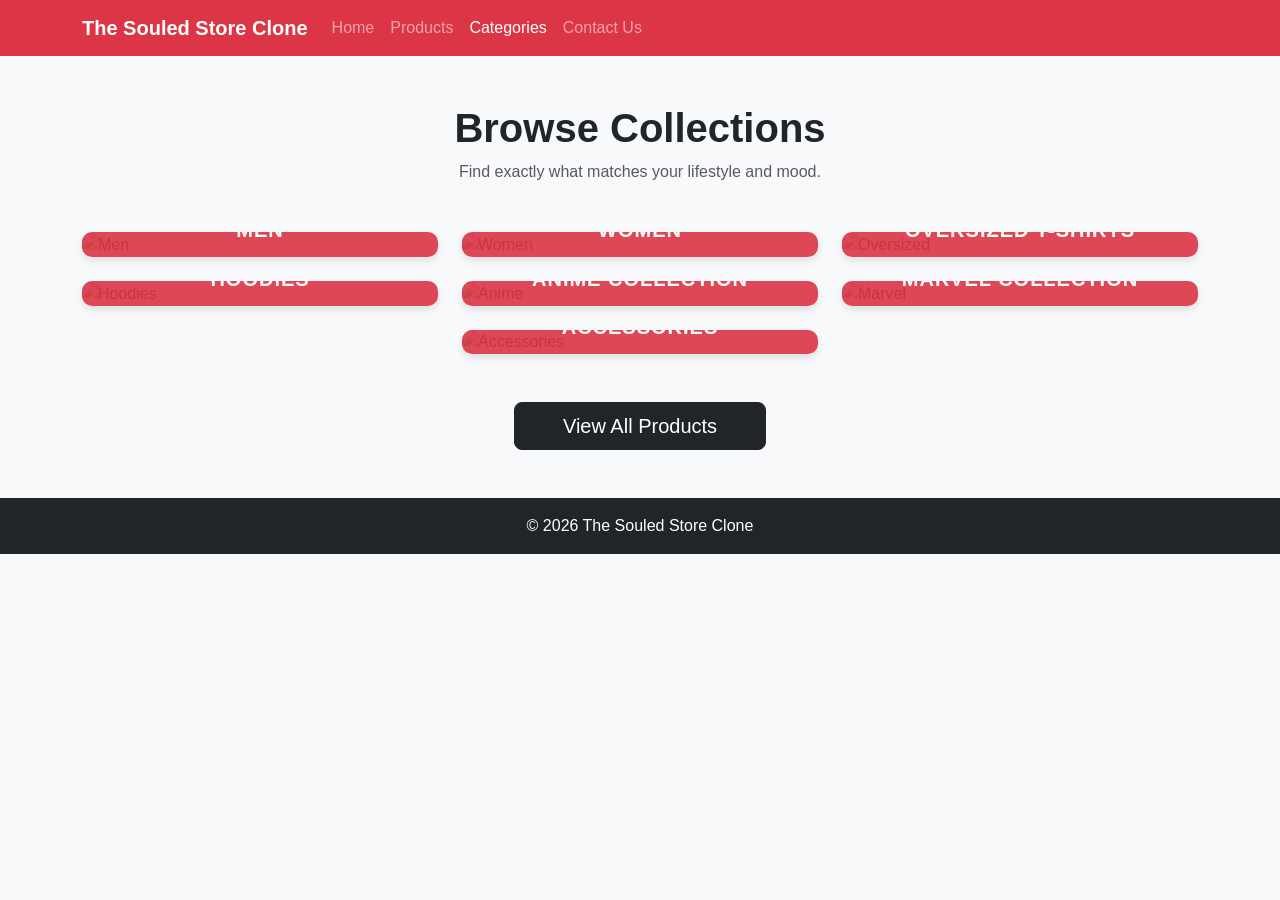
==== categories.html @ 025875e6 "Add files via upload" ====
<!DOCTYPE html>
<html lang="en">
<head>
    <meta charset="UTF-8">
    <meta name="viewport" content="width=device-width, initial-scale=1.0">
    <title>The Souled Store Clone - Categories</title>
    <link href="https://cdn.jsdelivr.net/npm/bootstrap@5.3.0/dist/css/bootstrap.min.css" rel="stylesheet">
    <style>
        body {
            font-family: 'Segoe UI', sans-serif;
            background-color: #f8f9fa;
        }
        .cat-box {
            position: relative;
            border-radius: 10px;
            overflow: hidden;
            box-shadow: 0 4px 8px rgba(0,0,0,0.1);
            transition: transform 0.3s ease, box-shadow 0.3s ease;
        }
        .cat-box:hover {
            transform: translateY(-8px);
            box-shadow: 0 12px 24px rgba(0,0,0,0.2);
        }
        .cat-box img {
            width: 100%;
            height: 300px;
            object-fit: cover;
            transition: transform 0.4s ease;
        }
        .cat-box:hover img {
            transform: scale(1.08);
        }
        .cat-text-banner {
            position: absolute;
            bottom: 0;
            left: 0;
            width: 100%;
            background: rgba(220, 53, 69, 0.9);
            color: white;
            padding: 12px;
            text-align: center;
            font-size: 1.25rem;
            font-weight: bold;
            letter-spacing: 1px;
        }
    </style>
</head>
<body>

    <nav class="navbar navbar-expand-lg navbar-dark bg-danger sticky-top">
        <div class="container">
            <a class="navbar-brand fw-bold" href="index.html">The Souled Store Clone</a>
            <div class="collapse navbar-collapse" id="navbarNav">
                <ul class="navbar-nav me-auto">
                    <li class="nav-item"><a class="nav-link" href="index.html">Home</a></li>
                    <li class="nav-item"><a class="nav-link" href="products.html">Products</a></li>
                    <li class="nav-item"><a class="nav-link active" href="categories.html">Categories</a></li>
                    <li class="nav-item"><a class="nav-link" href="contact.html">Contact Us</a></li>
                </ul>
            </div>
        </div>
    </nav>

    <div class="container my-5">
        <div class="text-center mb-5">
            <h1 class="fw-bold">Browse Collections</h1>
            <p class="text-muted">Find exactly what matches your lifestyle and mood.</p>
        </div>

        <div class="row g-4">
            <div class="col-12 col-sm-6 col-md-4">
                <div class="cat-box">
                    <img src="https://images.unsplash.com/photo-1488161628813-04466f872be2?auto=format&fit=crop&w=500&q=80" alt="Men">
                    <div class="cat-text-banner">MEN</div>
                </div>
            </div>
            <div class="col-12 col-sm-6 col-md-4">
                <div class="cat-box">
                    <img src="https://images.unsplash.com/photo-1494790108377-be9c29b29330?auto=format&fit=crop&w=500&q=80" alt="Women">
                    <div class="cat-text-banner">WOMEN</div>
                </div>
            </div>
            <div class="col-12 col-sm-6 col-md-4">
                <div class="cat-box">
                    <img src="https://images.unsplash.com/photo-1562157873-818bc0726f68?auto=format&fit=crop&w=500&q=80" alt="Oversized">
                    <div class="cat-text-banner">OVERSIZED T-SHIRTS</div>
                </div>
            </div>
            <div class="col-12 col-sm-6 col-md-4">
                <div class="cat-box">
                    <img src="https://images.unsplash.com/photo-1556821840-3a63f95609a7?auto=format&fit=crop&w=500&q=80" alt="Hoodies">
                    <div class="cat-text-banner">HOODIES</div>
                </div>
            </div>
            <div class="col-12 col-sm-6 col-md-4">
                <div class="cat-box">
                    <img src="https://images.unsplash.com/photo-1578932750294-f5075e85f44a?auto=format&fit=crop&w=500&q=80" alt="Anime">
                    <div class="cat-text-banner">ANIME COLLECTION</div>
                </div>
            </div>
            <div class="col-12 col-sm-6 col-md-4">
                <div class="cat-box">
                    <img src="https://images.unsplash.com/photo-1521572267360-ee0c2909d518?auto=format&fit=crop&w=500&q=80" alt="Marvel">
                    <div class="cat-text-banner">MARVEL COLLECTION</div>
                </div>
            </div>
            <div class="col-12 justify-content-center col-md-4 mx-auto">
                <div class="cat-box">
                    <img src="https://images.unsplash.com/photo-1509281373149-e957c6296406?auto=format&fit=crop&w=500&q=80" alt="Accessories">
                    <div class="cat-text-banner">ACCESSORIES</div>
                </div>
            </div>
        </div>

        <div class="text-center mt-5">
            <a href="products.html" class="btn btn-dark btn-lg px-5">View All Products</a>
        </div>
    </div>

    <footer class="bg-dark text-white py-3 text-center mt-auto">
        <p class="m-0">&copy; 2026 The Souled Store Clone</p>
    </footer>

</body>
</html>
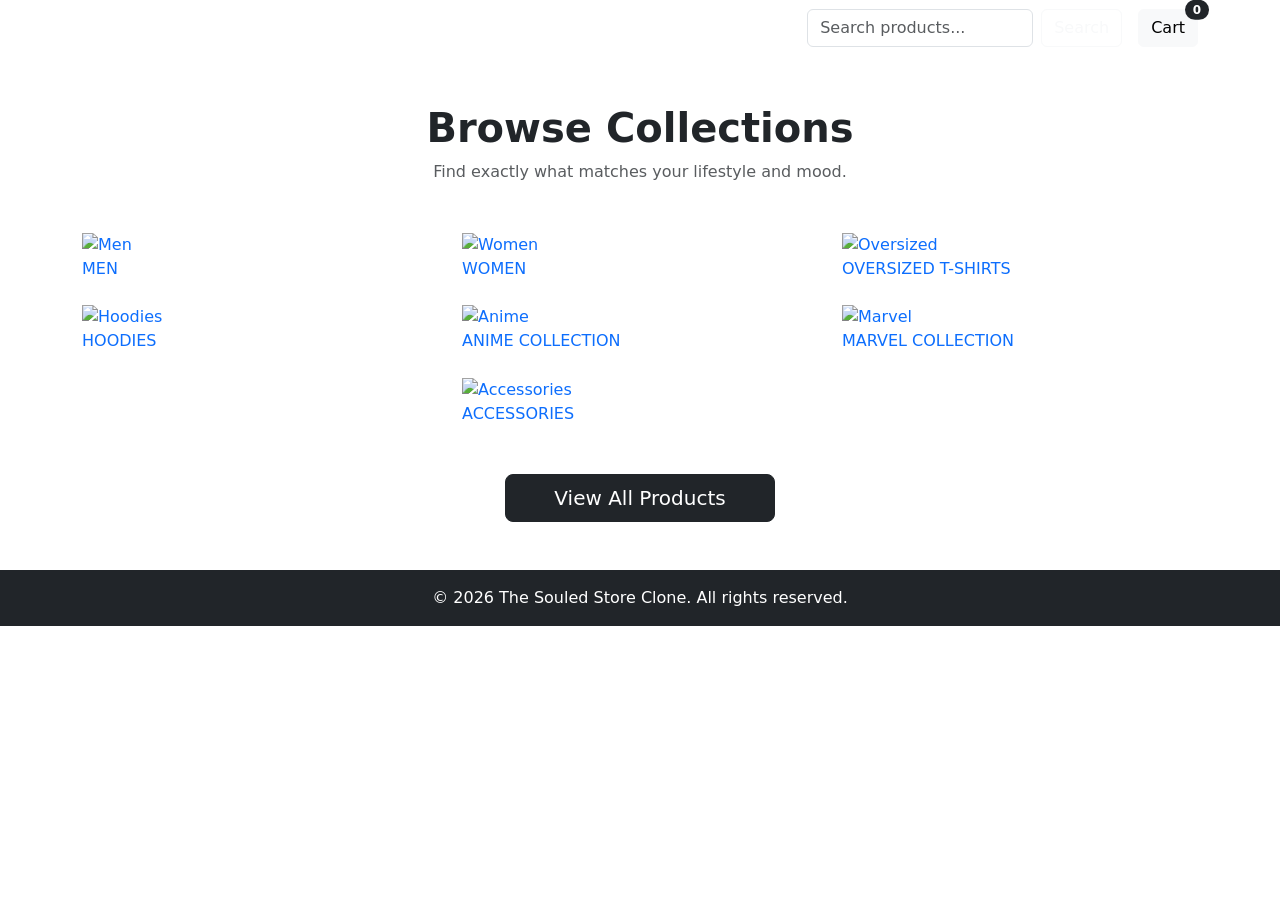
==== commit 73a007a4: "Add files via upload" ====
--- a/categories.html
+++ b/categories.html
@@ -1,125 +1,115 @@
-<!DOCTYPE html>
-<html lang="en">
-<head>
-    <meta charset="UTF-8">
-    <meta name="viewport" content="width=device-width, initial-scale=1.0">
-    <title>The Souled Store Clone - Categories</title>
-    <link href="https://cdn.jsdelivr.net/npm/bootstrap@5.3.0/dist/css/bootstrap.min.css" rel="stylesheet">
-    <style>
-        body {
-            font-family: 'Segoe UI', sans-serif;
-            background-color: #f8f9fa;
-        }
-        .cat-box {
-            position: relative;
-            border-radius: 10px;
-            overflow: hidden;
-            box-shadow: 0 4px 8px rgba(0,0,0,0.1);
-            transition: transform 0.3s ease, box-shadow 0.3s ease;
-        }
-        .cat-box:hover {
-            transform: translateY(-8px);
-            box-shadow: 0 12px 24px rgba(0,0,0,0.2);
-        }
-        .cat-box img {
-            width: 100%;
-            height: 300px;
-            object-fit: cover;
-            transition: transform 0.4s ease;
-        }
-        .cat-box:hover img {
-            transform: scale(1.08);
-        }
-        .cat-text-banner {
-            position: absolute;
-            bottom: 0;
-            left: 0;
-            width: 100%;
-            background: rgba(220, 53, 69, 0.9);
-            color: white;
-            padding: 12px;
-            text-align: center;
-            font-size: 1.25rem;
-            font-weight: bold;
-            letter-spacing: 1px;
-        }
-    </style>
-</head>
-<body>
-
-    <nav class="navbar navbar-expand-lg navbar-dark bg-danger sticky-top">
-        <div class="container">
-            <a class="navbar-brand fw-bold" href="index.html">The Souled Store Clone</a>
-            <div class="collapse navbar-collapse" id="navbarNav">
-                <ul class="navbar-nav me-auto">
-                    <li class="nav-item"><a class="nav-link" href="index.html">Home</a></li>
-                    <li class="nav-item"><a class="nav-link" href="products.html">Products</a></li>
-                    <li class="nav-item"><a class="nav-link active" href="categories.html">Categories</a></li>
-                    <li class="nav-item"><a class="nav-link" href="contact.html">Contact Us</a></li>
-                </ul>
-            </div>
-        </div>
-    </nav>
-
-    <div class="container my-5">
-        <div class="text-center mb-5">
-            <h1 class="fw-bold">Browse Collections</h1>
-            <p class="text-muted">Find exactly what matches your lifestyle and mood.</p>
-        </div>
-
-        <div class="row g-4">
-            <div class="col-12 col-sm-6 col-md-4">
-                <div class="cat-box">
-                    <img src="https://images.unsplash.com/photo-1488161628813-04466f872be2?auto=format&fit=crop&w=500&q=80" alt="Men">
-                    <div class="cat-text-banner">MEN</div>
-                </div>
-            </div>
-            <div class="col-12 col-sm-6 col-md-4">
-                <div class="cat-box">
-                    <img src="https://images.unsplash.com/photo-1494790108377-be9c29b29330?auto=format&fit=crop&w=500&q=80" alt="Women">
-                    <div class="cat-text-banner">WOMEN</div>
-                </div>
-            </div>
-            <div class="col-12 col-sm-6 col-md-4">
-                <div class="cat-box">
-                    <img src="https://images.unsplash.com/photo-1562157873-818bc0726f68?auto=format&fit=crop&w=500&q=80" alt="Oversized">
-                    <div class="cat-text-banner">OVERSIZED T-SHIRTS</div>
-                </div>
-            </div>
-            <div class="col-12 col-sm-6 col-md-4">
-                <div class="cat-box">
-                    <img src="https://images.unsplash.com/photo-1556821840-3a63f95609a7?auto=format&fit=crop&w=500&q=80" alt="Hoodies">
-                    <div class="cat-text-banner">HOODIES</div>
-                </div>
-            </div>
-            <div class="col-12 col-sm-6 col-md-4">
-                <div class="cat-box">
-                    <img src="https://images.unsplash.com/photo-1578932750294-f5075e85f44a?auto=format&fit=crop&w=500&q=80" alt="Anime">
-                    <div class="cat-text-banner">ANIME COLLECTION</div>
-                </div>
-            </div>
-            <div class="col-12 col-sm-6 col-md-4">
-                <div class="cat-box">
-                    <img src="https://images.unsplash.com/photo-1521572267360-ee0c2909d518?auto=format&fit=crop&w=500&q=80" alt="Marvel">
-                    <div class="cat-text-banner">MARVEL COLLECTION</div>
-                </div>
-            </div>
-            <div class="col-12 justify-content-center col-md-4 mx-auto">
-                <div class="cat-box">
-                    <img src="https://images.unsplash.com/photo-1509281373149-e957c6296406?auto=format&fit=crop&w=500&q=80" alt="Accessories">
-                    <div class="cat-text-banner">ACCESSORIES</div>
-                </div>
-            </div>
-        </div>
-
-        <div class="text-center mt-5">
-            <a href="products.html" class="btn btn-dark btn-lg px-5">View All Products</a>
-        </div>
-    </div>
-
-    <footer class="bg-dark text-white py-3 text-center mt-auto">
-        <p class="m-0">&copy; 2026 The Souled Store Clone</p>
-    </footer>
-
-</body>
+<!DOCTYPE html>
+<html lang="en">
+<head>
+    <meta charset="UTF-8">
+    <meta name="viewport" content="width=device-width, initial-scale=1.0">
+    <title>The Souled Store Clone - Categories</title>
+    <link href="https://cdn.jsdelivr.net/npm/bootstrap@5.3.0/dist/css/bootstrap.min.css" rel="stylesheet">
+    <link href="css/styles.css" rel="stylesheet">
+</head>
+<body>
+
+    <nav class="navbar navbar-expand-lg navbar-dark sticky-top">
+        <div class="container">
+            <a class="navbar-brand fw-bold" href="index.html">The Souled Store Clone</a>
+            <button class="navbar-toggler" type="button" data-bs-toggle="collapse" data-bs-target="#navbarNav">
+                <span class="navbar-toggler-icon"></span>
+            </button>
+            <div class="collapse navbar-collapse" id="navbarNav">
+                <ul class="navbar-nav me-auto">
+                    <li class="nav-item"><a class="nav-link" href="index.html">Home</a></li>
+                    <li class="nav-item"><a class="nav-link" href="products.html">Products</a></li>
+                    <li class="nav-item"><a class="nav-link active" href="categories.html">Categories</a></li>
+                    <li class="nav-item"><a class="nav-link" href="contact.html">Contact Us</a></li>
+                </ul>
+                <form class="d-flex me-3" action="products.html">
+                    <input class="form-control me-2" type="search" placeholder="Search products..." aria-label="Search">
+                    <button class="btn btn-outline-light" type="submit">Search</button>
+                </form>
+                <a href="cart.html" class="btn btn-light position-relative">
+                    Cart
+                    <span class="position-absolute top-0 start-100 translate-middle badge rounded-pill bg-dark">0</span>
+                </a>
+            </div>
+        </div>
+    </nav>
+
+    <div class="container my-5">
+        <div class="text-center mb-5">
+            <h1 class="fw-bold">Browse Collections</h1>
+            <p class="text-muted">Find exactly what matches your lifestyle and mood.</p>
+        </div>
+
+        <div class="row g-4">
+            <div class="col-12 col-sm-6 col-md-4">
+                <a href="products.html?category=men" class="text-decoration-none">
+                    <div class="cat-box">
+                        <img src="https://images.unsplash.com/photo-1488161628813-04466f872be2?auto=format&fit=crop&w=500&q=80" alt="Men">
+                        <div class="cat-text-banner">MEN</div>
+                    </div>
+                </a>
+            </div>
+            <div class="col-12 col-sm-6 col-md-4">
+                <a href="products.html?category=women" class="text-decoration-none">
+                    <div class="cat-box">
+                        <img src="https://images.unsplash.com/photo-1494790108377-be9c29b29330?auto=format&fit=crop&w=500&q=80" alt="Women">
+                        <div class="cat-text-banner">WOMEN</div>
+                    </div>
+                </a>
+            </div>
+            <div class="col-12 col-sm-6 col-md-4">
+                <a href="products.html?category=oversized" class="text-decoration-none">
+                    <div class="cat-box">
+                        <img src="https://images.unsplash.com/photo-1562157873-818bc0726f68?auto=format&fit=crop&w=500&q=80" alt="Oversized">
+                        <div class="cat-text-banner">OVERSIZED T-SHIRTS</div>
+                    </div>
+                </a>
+            </div>
+            <div class="col-12 col-sm-6 col-md-4">
+                <a href="products.html?category=hoodie" class="text-decoration-none">
+                    <div class="cat-box">
+                        <img src="https://images.unsplash.com/photo-1556821840-3a63f95609a7?auto=format&fit=crop&w=500&q=80" alt="Hoodies">
+                        <div class="cat-text-banner">HOODIES</div>
+                    </div>
+                </a>
+            </div>
+            <div class="col-12 col-sm-6 col-md-4">
+                <a href="products.html?category=anime" class="text-decoration-none">
+                    <div class="cat-box">
+                        <img src="https://images.unsplash.com/photo-1578932750294-f5075e85f44a?auto=format&fit=crop&w=500&q=80" alt="Anime">
+                        <div class="cat-text-banner">ANIME COLLECTION</div>
+                    </div>
+                </a>
+            </div>
+            <div class="col-12 col-sm-6 col-md-4">
+                <a href="products.html?category=marvel" class="text-decoration-none">
+                    <div class="cat-box">
+                        <img src="https://images.unsplash.com/photo-1521572267360-ee0c2909d518?auto=format&fit=crop&w=500&q=80" alt="Marvel">
+                        <div class="cat-text-banner">MARVEL COLLECTION</div>
+                    </div>
+                </a>
+            </div>
+            <div class="col-12 col-sm-6 col-md-4 mx-auto">
+                <a href="products.html?category=accessories" class="text-decoration-none">
+                    <div class="cat-box">
+                        <img src="https://images.unsplash.com/photo-1509281373149-e957c6296406?auto=format&fit=crop&w=500&q=80" alt="Accessories">
+                        <div class="cat-text-banner">ACCESSORIES</div>
+                    </div>
+                </a>
+            </div>
+        </div>
+
+        <div class="text-center mt-5">
+            <a href="products.html" class="btn btn-dark btn-lg px-5">View All Products</a>
+        </div>
+    </div>
+
+    <footer class="bg-dark text-white py-3 text-center mt-auto">
+        <p class="m-0">&copy; 2026 The Souled Store Clone. All rights reserved.</p>
+    </footer>
+
+    <script src="https://cdn.jsdelivr.net/npm/bootstrap@5.3.0/dist/js/bootstrap.bundle.min.js"></script>
+    <script src="js/database.js"></script>
+    <script src="js/app.js"></script>
+</body>
 </html>
